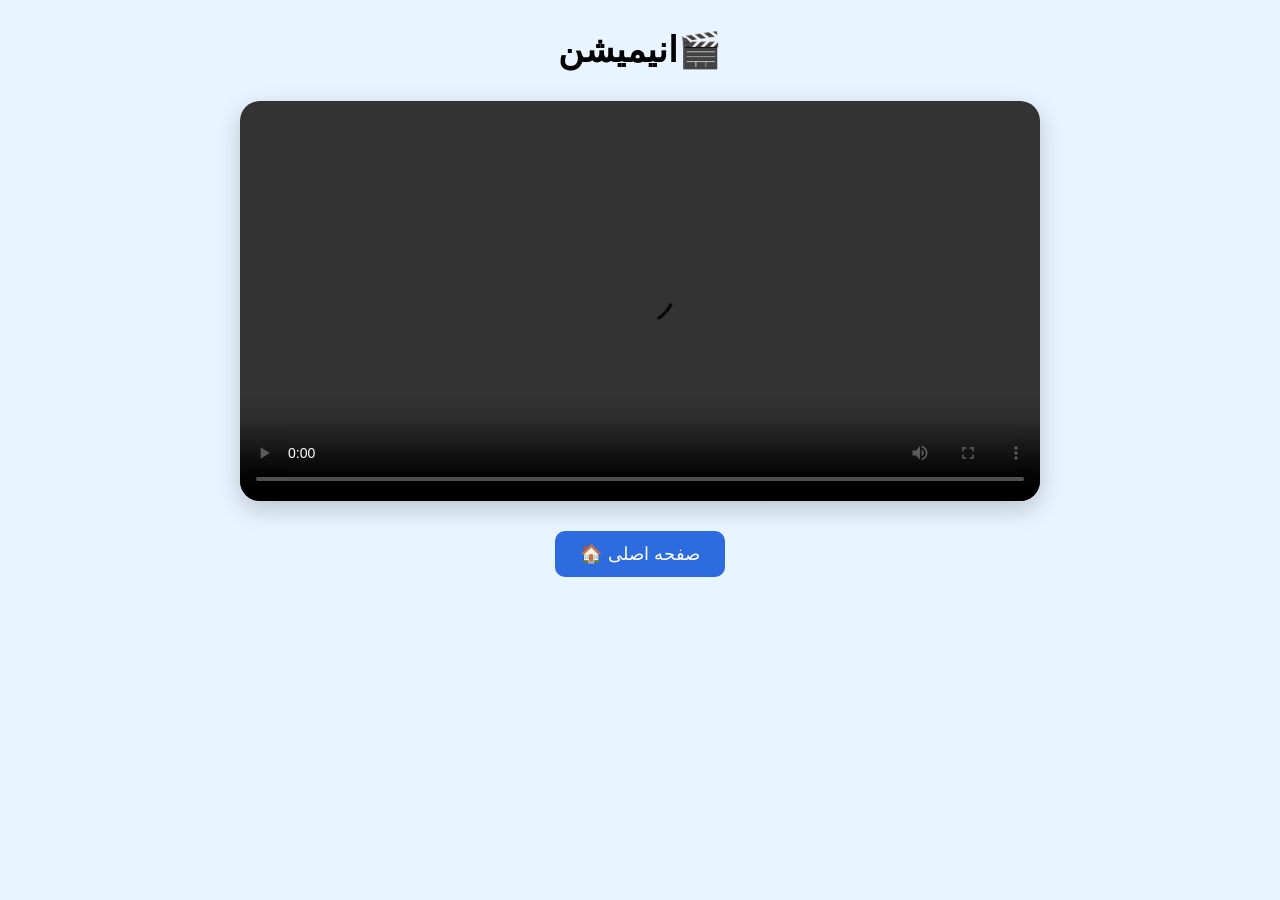
==== animation.html @ f084f6a6 "Add files via upload" ====
<!DOCTYPE html>
<html lang="fa">
<head>
    <meta charset="UTF-8">
    <meta name="viewport" content="width=device-width, initial-scale=1.0">
    <title>انیمیشن</title>

    <link rel="stylesheet" href="animation.css">
</head>

<body>

    <h1> انیمیشن🎬</h1>

    <div class="video-box">
        <video controls>
            <source src="اردهای ارزوها.mp4" type="video/mp4">
            مرورگر شما از پخش ویدیو پشتیبانی نمی‌کند.
        </video>
    </div>

    <a href="index.html">
        <button>🏠 صفحه اصلی</button>
    </a>

</body>
</html>
---- animation.css ----
body {
    margin: 0;
    background-color: #e8f4ff;
    font-family: Arial, sans-serif;
    text-align: center;
}

h1 {
    font-size: 35px;
    margin-top: 30px;
}

.video-box {
    width: 80%;
    max-width: 800px;
    margin: 30px auto;
    border-radius: 20px;
    overflow: hidden;
    box-shadow: 0 8px 25px rgba(0, 0, 0, 0.2);
}

video {
    width: 100%;
    display: block;
}

button {
    padding: 12px 25px;
    font-size: 18px;
    border: none;
    border-radius: 10px;
    background-color: #2d6cdf;
    color: white;
    cursor: pointer;
}

button:hover {
    transform: scale(1.05);
}
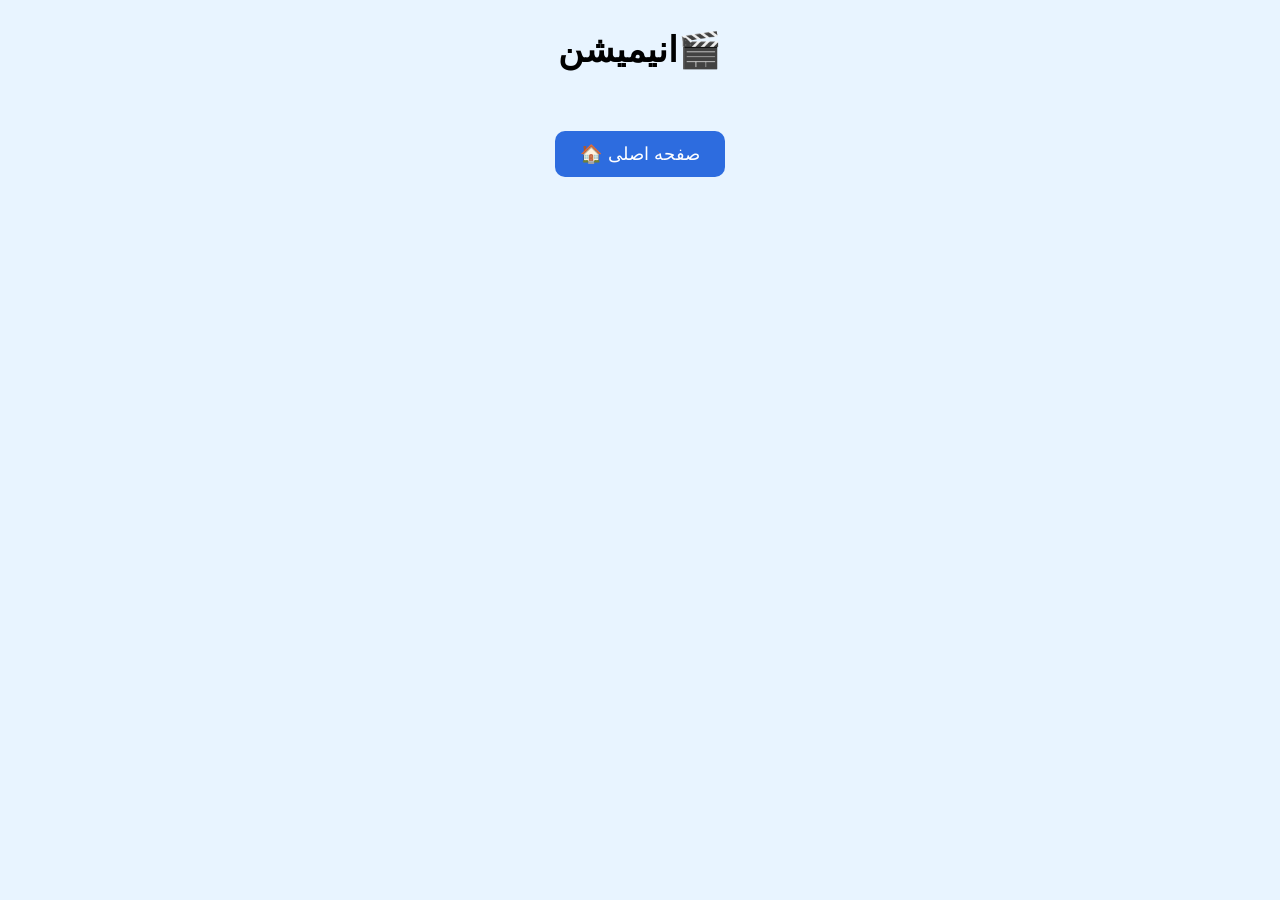
==== commit cf93f62c: "Add files via upload" ====
--- a/animation.html
+++ b/animation.html
@@ -13,10 +13,7 @@
     <h1> انیمیشن🎬</h1>
 
     <div class="video-box">
-        <video controls>
-            <source src="اردهای ارزوها.mp4" type="video/mp4">
-            مرورگر شما از پخش ویدیو پشتیبانی نمی‌کند.
-        </video>
+        <div id="76268429008"><script type="text/JavaScript" src="https://www.aparat.com/embed/oaco3n1?data[rnddiv]=76268429008&data[responsive]=yes"></script></div>
     </div>
 
     <a href="index.html">
